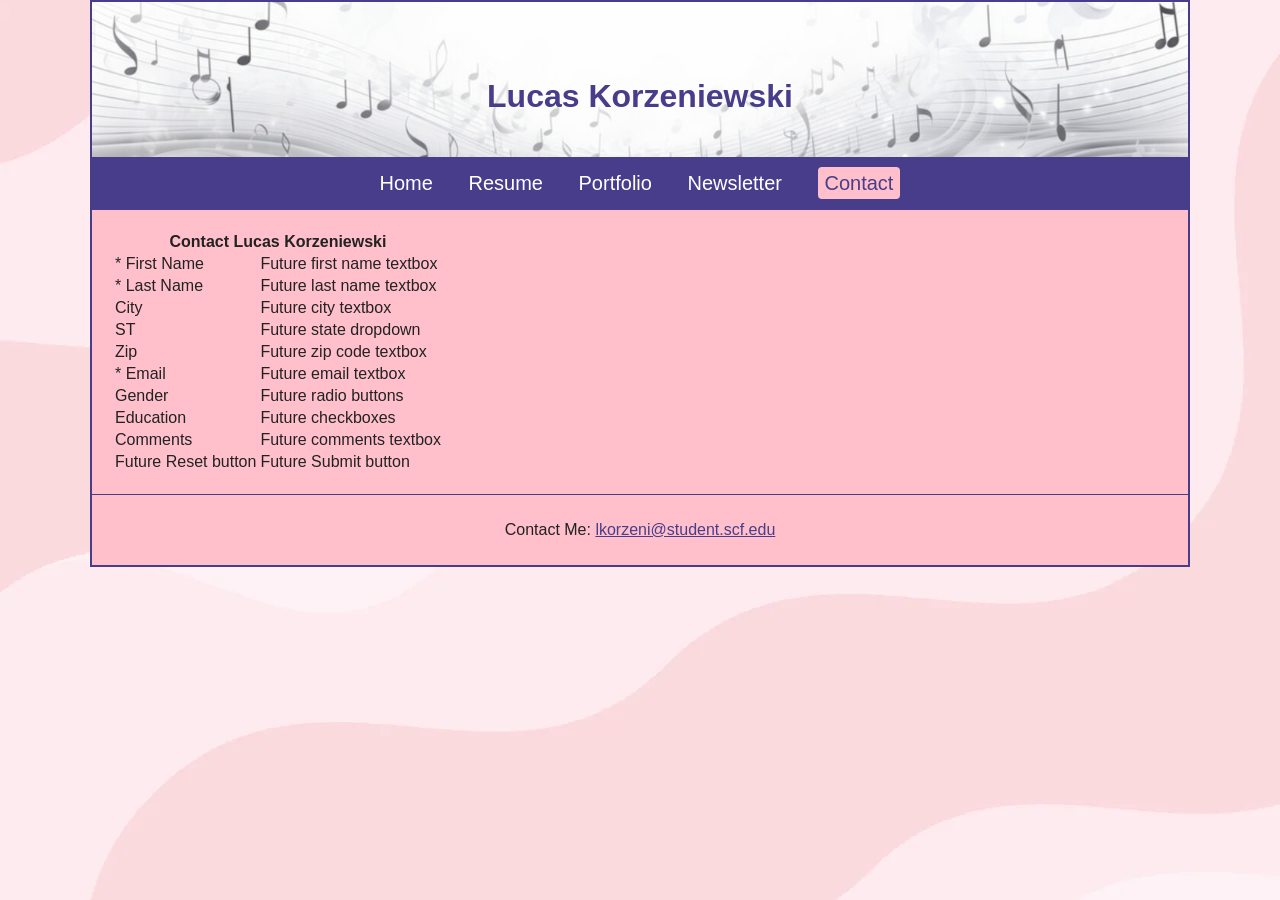
==== contact.htm @ 5ff36167 "Add files via upload" ====
<!DOCTYPE html>
<html lang="en">
<head>
	<meta charset="utf-8">
	<title>Contact Lucas Korzeniewski</title>
	<meta name="keywords" content="Lucas Korzeniewski, contact, computer information technology">
	<meta name="author" content="Lucas Korzeniewski">
	<meta name="description" content="Contact Lucas Korzeniewski using the contact form layout.">
	<meta name="viewport" content="width=device-width, initial-scale=1.0">
	<link href="site.css" rel="stylesheet" type="text/css">
</head>
<body>
<div id="wrapper">
<!-- Page header -->
<header>
	<h1>Lucas Korzeniewski</h1>
</header>
<!-- Main navigation -->
<nav aria-label="Main navigation">
	<ul>
		<li><a href="index.html">Home</a></li>
		<li><a href="resume.htm">Resume</a></li>
		<li><a href="portfolio.htm">Portfolio</a></li>
		<li><a href="newsletter.htm">Newsletter</a></li>
		<li><a href="contact.htm" aria-current="page"><span class="selected">Contact</span></a></li>
	</ul>
</nav>
<main>
	<table class="contact-table">
		<tr><th colspan="2">Contact Lucas Korzeniewski</th></tr>
		<tr><td class="contact-label"><span class="required">*</span> First Name</td><td>Future first name textbox</td></tr>
		<tr><td class="contact-label"><span class="required">*</span> Last Name</td><td>Future last name textbox</td></tr>
		<tr><td class="contact-label">City</td><td>Future city textbox</td></tr>
		<tr><td class="contact-label">ST</td><td>Future state dropdown</td></tr>
		<tr><td class="contact-label">Zip</td><td>Future zip code textbox</td></tr>
		<tr><td class="contact-label"><span class="required">*</span> Email</td><td>Future email textbox</td></tr>
		<tr><td class="contact-label">Gender</td><td>Future radio buttons</td></tr>
		<tr><td class="contact-label">Education</td><td>Future checkboxes</td></tr>
		<tr><td class="contact-label">Comments</td><td>Future comments textbox</td></tr>
		<tr><td class="contact-label">Future Reset button</td><td>Future Submit button</td></tr>
	</table>
</main>
<footer>
	<p>
		Contact Me:
		<a href="mailto:lkorzeni@student.scf.edu">lkorzeni@student.scf.edu</a>
	</p>
</footer>
</div> <!-- close wrapper -->
</body>
</html>
---- site.css ----
/* External stylesheet shared by all website pages */
* {
	box-sizing: border-box;
}

body {
	width: 90%;
	max-width: 1100px;
	margin: auto;
	background-color: pink;
	background-image: url('images/background.jpg');
	font-family: Arial, Helvetica, sans-serif;
	color: #222;
}

header {
	padding: 5% 20px 20px;
	background-image: url('images/banner.jpg');
	background-repeat: no-repeat;
	background-size: cover;
	background-position: center;
}

h1 {
	color: darkslateblue;
	text-align: center;
}

h2 {
	color: darkslateblue;
	font-family: Georgia, 'Times New Roman', serif;
	border-bottom: 2px solid darkslateblue;
	padding-bottom: 5px;
}

nav {
	padding: 15px;
	background-color: darkslateblue;
	font-size: 20px;
	text-align: center;
	color: white;
}

nav ul {
	margin: 0;
	padding: 0;
	list-style: none;
}

nav li {
	display: inline;
	padding: 0 8px;
}

nav a {
	color: white;
	text-decoration: none;
	padding: 5px 7px;
	border-radius: 4px;
}

nav a:hover {
	color: darkslateblue;
	background-color: white;
}

nav .selected {
	color: darkslateblue;
	background-color: pink;
	padding: 5px 7px;
	border-radius: 4px;
}

main {
	padding: 20px;
}

hr {
	width: 60%;
	border: 4px solid darkslateblue;
	border-radius: 6px;
}

footer {
	padding: 10px;
	text-align: center;
	border-top: 1px solid darkslateblue;
}

footer a,
main a {
	color: darkslateblue;
}

img {
	max-width: 100%;
	height: auto;
	display: block;
}

abbr {
	text-decoration: underline dotted;
	font-weight: bold;
	color: darkslateblue;
	cursor: help;
}

address {
	font-style: normal;
	line-height: 1.6;
}

#wrapper {
	border: 2px solid darkslateblue;
	background-color: pink;
}

#about {
	margin-bottom: 20px;
}

.introduction {
	font-size: 20px;
}

.important {
	font-weight: bold;
}

.highlight {
	color: darkslateblue;
	font-weight: bold;
}

.content-image {
	width: 350px;
}

.vinyl-record {
	fill: black;
}

.vinyl-label {
	fill: darkslateblue;
}

.vinyl-center {
	fill: white;
}

/* Resume page */
.resume-heading {
	margin-bottom: 6px;
}

.resume-contact {
	text-align: center;
	margin-bottom: 20px;
}

.resume-columns {
	display: flex;
	gap: 20px;
	border: 2px solid darkslateblue;
	background-color: #fff0f5;
	padding: 20px;
}

.resume-sidebar {
	width: 32%;
	padding: 10px 20px 10px 5px;
	border-right: 2px solid darkslateblue;
}

.resume-content {
	width: 68%;
	padding: 10px;
}

.resume-sidebar ul,
.resume-content ul {
	padding-left: 22px;
}

.resume-sidebar li,
.resume-content li {
	margin-bottom: 8px;
}

/* Portfolio: two complete columns on desktop, one on phones. */
.portfolio-intro {
    max-width: 700px;
    margin: 0 auto 20px;
    text-align: center;
    line-height: 1.6;
}
#figureContainer {
    display: grid;
    grid-template-columns: repeat(2, minmax(0, 1fr));
    gap: 20px;
    max-width: 900px;
    margin: 0 auto;
}
#figureContainer figure {
    min-width: 0;
    margin: 0;
    padding: 12px;
    background-color: #fff0f5;
    border: 2px solid darkslateblue;
    text-align: center;
    overflow-wrap: anywhere;
}
#figureContainer img {
    width: 100%;
    height: auto;
}
#figureContainer figcaption {
    padding: 12px 4px 4px;
    color: darkslateblue;
    line-height: 1.5;
}

@media (max-width: 700px) {
    #figureContainer {
        grid-template-columns: minmax(0, 1fr);
    }

	body {
		width: 96%;
	}

	nav li {
		display: block;
		padding: 6px 0;
	}

	.resume-columns {
		display: block;
	}

	.resume-sidebar,
	.resume-content {
		width: 100%;
		border-right: 0;
	}
}

/* Transcript and references */
.transcript {
    width: 100%;
    font-size: 1em;
    line-height: 1.6;
}

.transcript > h1 {
    margin-bottom: 0.25em;
}

.transcript-lead {
    max-width: 70ch;
    margin: 0 auto 24px;
    text-align: center;
}

.transcript-section {
    margin: 20px 0;
    padding: 12px 22px;
    border-left: 4px solid darkslateblue;
    background: #fff0f5;
}

.transcript-section h2 {
    margin-top: 0.25em;
}

.course-list {
    list-style-type: square;
}

.recommendation-list {
    list-style-image: url('images/list-marker.svg');
}

.reference-list {
    list-style-type: upper-roman;
}

.course-list, .recommendation-list, .reference-list {
    padding-left: 32px;
}

.course-list li, .recommendation-list li, .reference-list li {
    margin: 8px 0;
}

.credential-list dt {
    font-weight: bold;
    color: darkslateblue;
}

.credential-list dd {
    margin: 0 0 12px 20px;
}

.transcript-note {
    border-top: 1px solid darkslateblue;
    padding-top: 16px;
}

.special-character {
    color: purple;
    font-weight: bold;
    font-size: 1.3em;
}

.transcript-link {
    text-align: center;
    padding: 12px;
}
/* Newsletter: existing pages retain their current styles. */
.newsletter {
    line-height: 1.7;
}

.newsletter h1 {
    color: #6b245e;
    font-family: Arial, Helvetica, sans-serif;
}

.newsletter h2 {
    color: darkslateblue;
    font-family: Georgia, 'Times New Roman', serif;
}

.newsletter blockquote {
    margin: 20px 5%;
    text-align: justify;
}

.newsletter blockquote::first-letter {
    color: #6b245e;
    font-size: 1.9em;
    font-weight: bold;
    line-height: 1;
}

.newsletter .box {
    border: 2px solid darkslateblue;
    padding: 18px;
    margin: 28px 0;
    background-color: #fff0f5;
    /* New CSS3 feature: shadow around the special section. */
    box-shadow: 0 6px 12px rgba(72, 61, 139, 0.25);
}

.newsletter-byline {
    color: #6b245e;
    font-weight: bold;
    text-align: center;
}

.newsletter-divider {
    width: 65%;
    border: 0;
    border-top: 3px double #6b245e;
    border-radius: 0;
    margin: 18px auto 28px;
}

.newsletter-illustration {
    max-width: 560px;
    margin: 0 auto 28px;
}

.newsletter-illustration figcaption {
    color: darkslateblue;
    font-size: 0.9em;
    margin-top: 8px;
}

.newsletter h2.newsletter-infobar {
    color: white;
    background-color: darkslateblue;
    /* New CSS3 feature: gradient across the infobar. */
    background-image: linear-gradient(90deg, #483d8b, #6b245e);
    border: 0;
    margin: 0 0 14px;
    padding: 10px;
    font-size: 1.2em;
}

.newsletter-list {
    list-style-image: url('images/newsletter-bullet.svg');
    padding-left: 28px;
}

.newsletter-list li {
    margin: 10px 0;
}
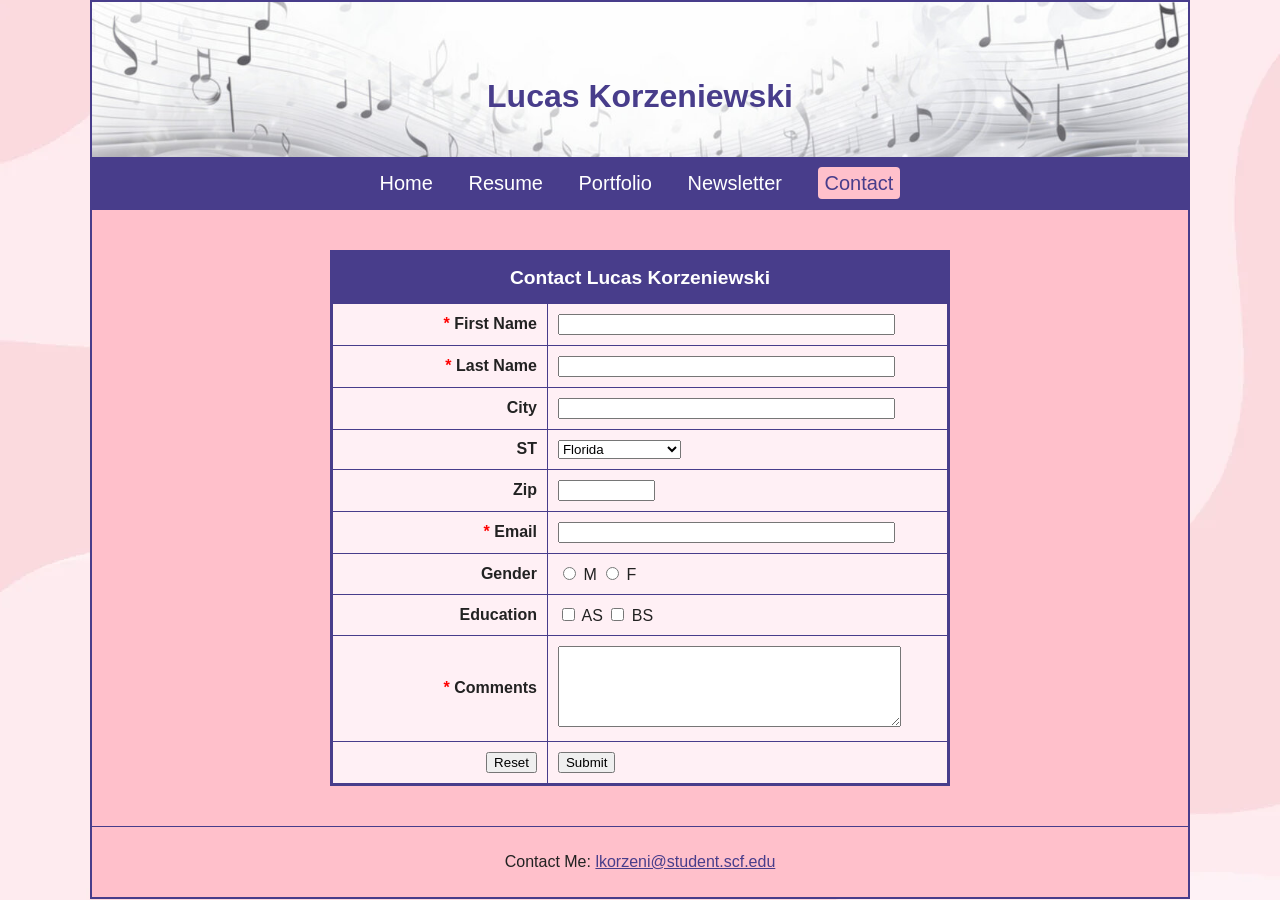
==== commit 3e60713b: "Add files via upload" ====
--- a/contact.htm
+++ b/contact.htm
@@ -26,19 +26,39 @@
 	</ul>
 </nav>
 <main>
+	<form name="contactForm" id="contactForm" action="FormProcess.php" method="post" accept-charset="UTF-8">
+	<input type="hidden" name="subject" value="Lucas Korzeniewski Contact Submission">
+	<input type="hidden" name="redirect" value="contactSent.htm">
 	<table class="contact-table">
 		<tr><th colspan="2">Contact Lucas Korzeniewski</th></tr>
-		<tr><td class="contact-label"><span class="required">*</span> First Name</td><td>Future first name textbox</td></tr>
-		<tr><td class="contact-label"><span class="required">*</span> Last Name</td><td>Future last name textbox</td></tr>
-		<tr><td class="contact-label">City</td><td>Future city textbox</td></tr>
-		<tr><td class="contact-label">ST</td><td>Future state dropdown</td></tr>
-		<tr><td class="contact-label">Zip</td><td>Future zip code textbox</td></tr>
-		<tr><td class="contact-label"><span class="required">*</span> Email</td><td>Future email textbox</td></tr>
-		<tr><td class="contact-label">Gender</td><td>Future radio buttons</td></tr>
-		<tr><td class="contact-label">Education</td><td>Future checkboxes</td></tr>
-		<tr><td class="contact-label">Comments</td><td>Future comments textbox</td></tr>
-		<tr><td class="contact-label">Future Reset button</td><td>Future Submit button</td></tr>
+		<tr><td class="contact-label"><span class="required">*</span> <label for="FirstName">First Name</label></td><td><input type="text" name="FirstName" id="FirstName" size="40" required></td></tr>
+		<tr><td class="contact-label"><span class="required">*</span> <label for="LastName">Last Name</label></td><td><input type="text" name="LastName" id="LastName" size="40" required></td></tr>
+		<tr><td class="contact-label"><label for="City">City</label></td><td><input type="text" name="City" id="City" size="40"></td></tr>
+		<tr><td class="contact-label"><label for="ST">ST</label></td><td><select name="ST" id="ST">
+			<option value="">None</option>
+			<option value="FL" selected>Florida</option>
+			<option value="AL">Alabama</option><option value="AK">Alaska</option><option value="AZ">Arizona</option><option value="AR">Arkansas</option>
+			<option value="CA">California</option><option value="CO">Colorado</option><option value="CT">Connecticut</option><option value="DE">Delaware</option>
+			<option value="GA">Georgia</option><option value="HI">Hawaii</option><option value="ID">Idaho</option><option value="IL">Illinois</option>
+			<option value="IN">Indiana</option><option value="IA">Iowa</option><option value="KS">Kansas</option><option value="KY">Kentucky</option>
+			<option value="LA">Louisiana</option><option value="ME">Maine</option><option value="MD">Maryland</option><option value="MA">Massachusetts</option>
+			<option value="MI">Michigan</option><option value="MN">Minnesota</option><option value="MS">Mississippi</option><option value="MO">Missouri</option>
+			<option value="MT">Montana</option><option value="NE">Nebraska</option><option value="NV">Nevada</option><option value="NH">New Hampshire</option>
+			<option value="NJ">New Jersey</option><option value="NM">New Mexico</option><option value="NY">New York</option><option value="NC">North Carolina</option>
+			<option value="ND">North Dakota</option><option value="OH">Ohio</option><option value="OK">Oklahoma</option><option value="OR">Oregon</option>
+			<option value="PA">Pennsylvania</option><option value="RI">Rhode Island</option><option value="SC">South Carolina</option><option value="SD">South Dakota</option>
+			<option value="TN">Tennessee</option><option value="TX">Texas</option><option value="UT">Utah</option><option value="VT">Vermont</option>
+			<option value="VA">Virginia</option><option value="WA">Washington</option><option value="DC">Washington D.C.</option><option value="WV">West Virginia</option>
+			<option value="WI">Wisconsin</option><option value="WY">Wyoming</option>
+		</select></td></tr>
+		<tr><td class="contact-label"><label for="Zip">Zip</label></td><td><input type="text" name="Zip" id="Zip" inputmode="numeric" pattern="[0-9]{5}" title="Five digit zip code" maxlength="5" size="10"></td></tr>
+		<tr><td class="contact-label"><span class="required">*</span> <label for="Email">Email</label></td><td><input type="email" name="Email" id="Email" size="40" required></td></tr>
+		<tr><td class="contact-label">Gender</td><td><label><input type="radio" name="Gender" id="GenderM" value="M"> M</label> <label><input type="radio" name="Gender" id="GenderF" value="F"> F</label></td></tr>
+		<tr><td class="contact-label">Education</td><td><label><input type="checkbox" name="AS" value="AS"> AS</label> <label><input type="checkbox" name="BS" value="BS"> BS</label></td></tr>
+		<tr><td class="contact-label"><span class="required">*</span> <label for="Comments">Comments</label></td><td><textarea name="Comments" id="Comments" cols="40" rows="5" required></textarea></td></tr>
+		<tr><td class="contact-label"><input type="reset" value="Reset"></td><td><input type="submit" value="Submit"></td></tr>
 	</table>
+	</form>
 </main>
 <footer>
 	<p>
--- a/site.css
+++ b/site.css
@@ -397,3 +397,44 @@
 .newsletter-list li {
     margin: 10px 0;
 }
+
+/* Contact page table: structure for the later working form. */
+.contact-table {
+    width: 100%;
+    max-width: 620px;
+    margin: 20px auto;
+    border: 3px solid darkslateblue;
+    border-collapse: collapse;
+    background-color: #fff0f5;
+}
+
+.contact-table th {
+    padding: 14px;
+    text-align: center;
+    color: white;
+    background-color: darkslateblue;
+    font-size: 1.2em;
+}
+
+.contact-table td {
+    padding: 10px;
+    border: 1px solid darkslateblue;
+}
+
+.contact-label {
+    width: 35%;
+    text-align: right;
+    font-weight: bold;
+}
+
+.required {
+    color: red;
+    font-weight: bold;
+}
+
+/* Contact form controls: keep inputs within the existing table. */
+.contact-table input[type="text"],
+.contact-table input[type="email"],
+.contact-table textarea {
+    max-width: 100%;
+}
